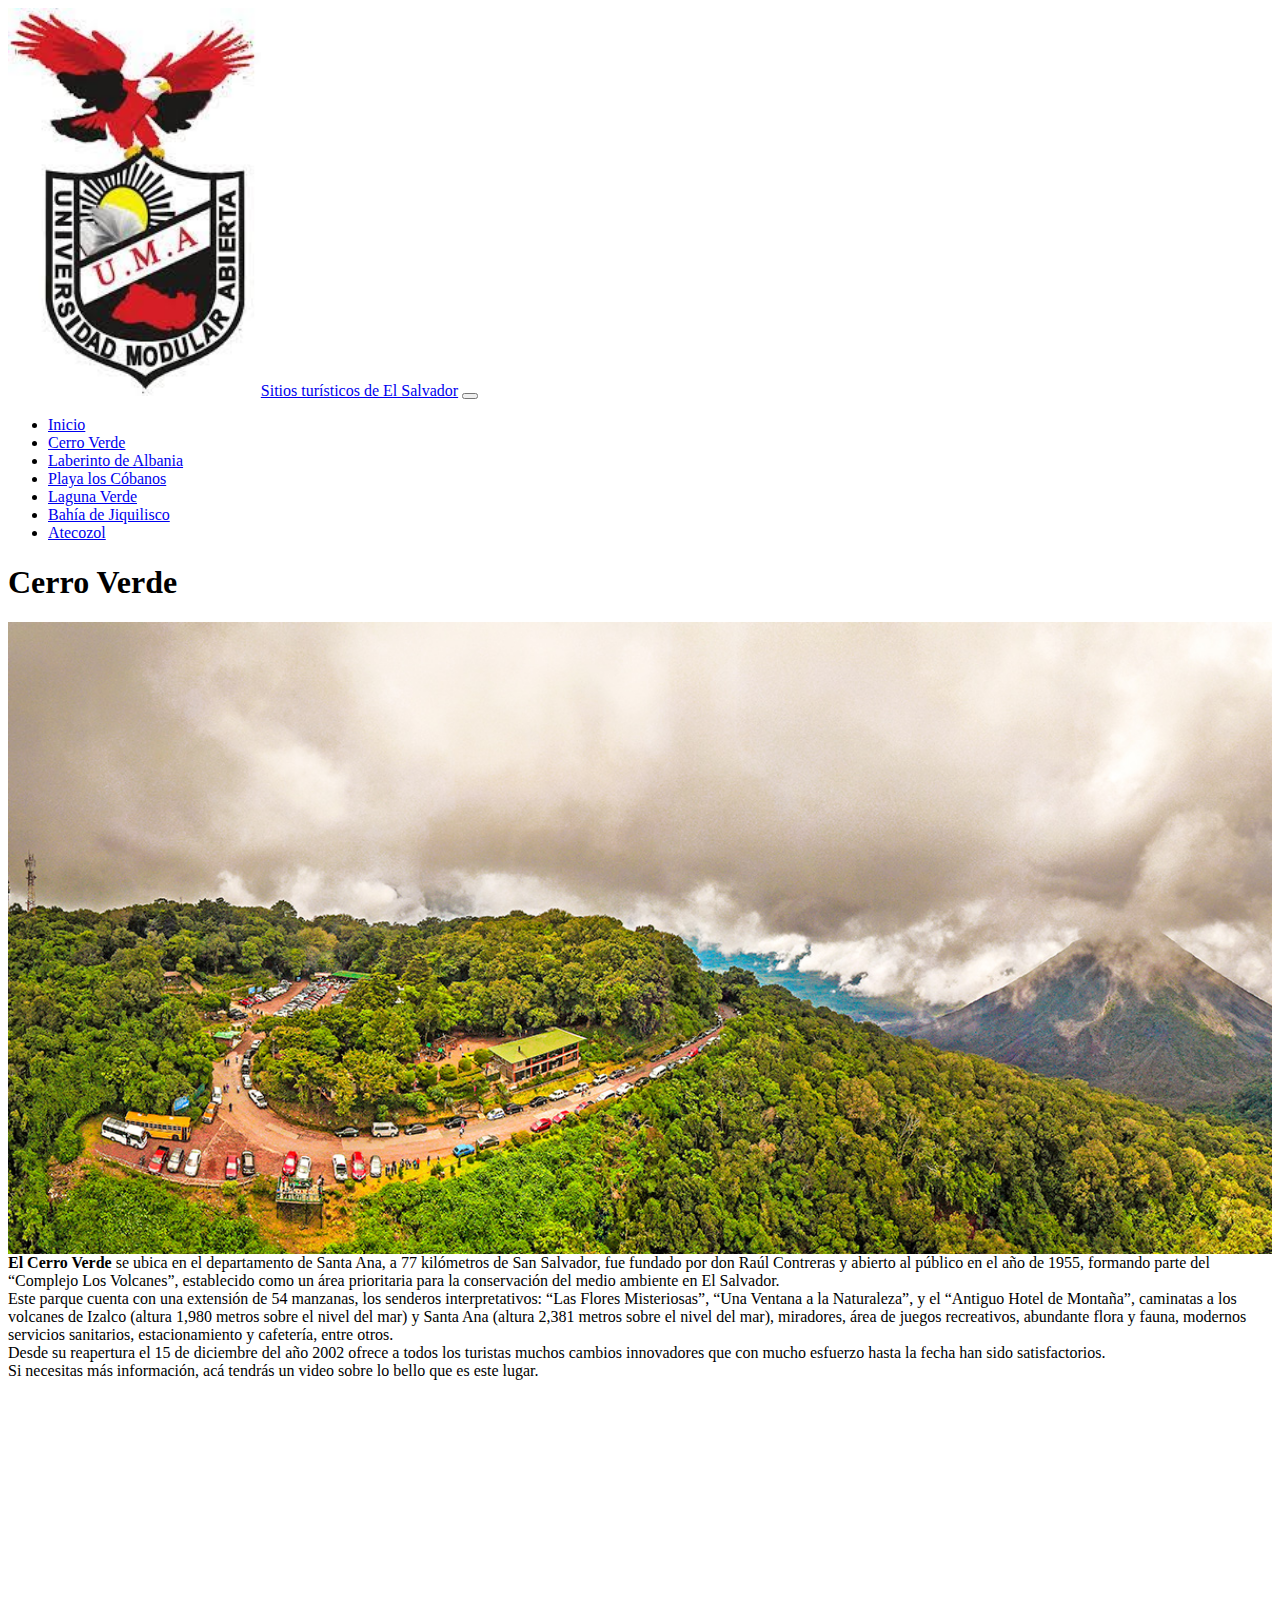
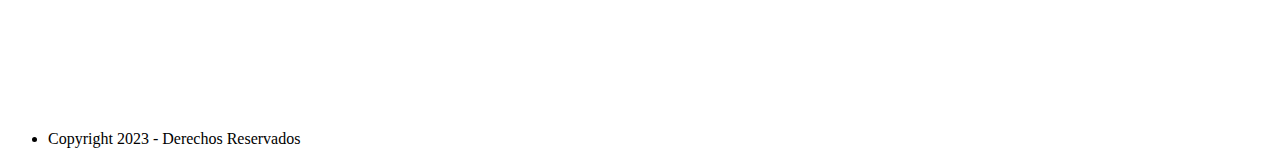
==== sitios2/cerroverde2.html @ 24a69eea "penúltima modificación del sitio web" ====
<!DOCTYPE html>
<html lang="en">


<head>
    <link rel="icon" href="/img/logo2.webp">
    <meta charset="UTF-8">
    <meta http-equiv="X-UA-Compatible" content="IE=edge">
    <meta name="viewport" content="width=device-width, initial-scale=1.0">
    <title>Laboratorio1Progra</title>
    <link rel="stylesheet" href="/css/style.css">
    <link href="https://cdn.jsdelivr.net/npm/bootstrap@5.3.0-alpha1/dist/css/bootstrap.min.css" rel="stylesheet"
        integrity="sha384-GLhlTQ8iRABdZLl6O3oVMWSktQOp6b7In1Zl3/Jr59b6EGGoI1aFkw7cmDA6j6gD" crossorigin="anonymous">
    <script src="https://cdn.jsdelivr.net/npm/bootstrap@5.3.0-alpha1/dist/js/bootstrap.bundle.min.js"
        integrity="sha384-w76AqPfDkMBDXo30jS1Sgez6pr3x5MlQ1ZAGC+nuZB+EYdgRZgiwxhTBTkF7CXvN"
        crossorigin="anonymous"></script>
</head>

<body>
    <section>
        <div class="container-lg">
            <header>
                <nav class="navbar navbar-expand-lg bg-body-tertiary">
                    <div class="container-fluid">
                        <a class="navbar-brand" href="#"><img src="/img/logouma.jpg" width="20%" alt="">Sitios
                            turísticos de El Salvador</a>
                        <button class="navbar-toggler" type="button" data-bs-toggle="collapse"
                            data-bs-target="#navbarNav" aria-controls="navbarNav" aria-expanded="false"
                            aria-label="Toggle navigation">
                            <span class="navbar-toggler-icon"></span>
                        </button>
                        <div class="collapse navbar-collapse" id="navbarNav">
                            <ul class="navbar-nav">
                                <li class="nav-item">
                                    <a class="nav-link active" aria-current="page" href="../index2.html">Inicio</a>
                                </li>
                                <li class="nav-item">
                                    <a class="nav-link" href="/sitios2/cerroverde2.html">Cerro Verde</a>
                                </li>
                                <li class="nav-item">
                                    <a class="nav-link" href="/sitios2/laberintoAlbania2.html">Laberinto de Albania</a>
                                </li>
                                <li class="nav-item">
                                    <a class="nav-link" href="/sitios2/playaLosCobanos2.html">Playa los Cóbanos</a>
                                </li>
                                <li class="nav-item">
                                    <a class="nav-link" href="/sitios2/lagunaVerde2.html">Laguna Verde</a>
                                </li>
                                <li class="nav-item">
                                    <a class="nav-link" href="/sitios2/BahiaJiquilisco2.html">Bahía de Jiquilisco</a>
                                </li>
                                <li class="nav-item">
                                    <a class="nav-link" href="/sitios2/Atecozol2.html">Atecozol</a>
                                </li>
                            </ul>
                        </div>
                    </div>
                </nav>
            </header>

            <div class="row">
                <div class="container d-flex align-items-center justify-content-center">
                    <div class="col-12 col-lg-6">
                        <h1>Cerro Verde</h1>
                        <img src="/img/cerroverde2.jpg" width="100%" height="50%" align="left">
                        <p><strong>El Cerro Verde</strong> se ubica en el departamento de Santa Ana, a 77 kilómetros
                            de San Salvador, fue fundado por don Raúl Contreras y abierto al público
                            en el año de 1955, formando parte del “Complejo Los Volcanes”, establecido como un área
                            prioritaria para la conservación del medio ambiente en El Salvador.<br>
                            Este parque cuenta con una extensión de 54 manzanas, los senderos interpretativos: “Las
                            Flores Misteriosas”, “Una Ventana a la Naturaleza”, y el “Antiguo Hotel de Montaña”,
                            caminatas a los volcanes de Izalco (altura 1,980 metros sobre el nivel del mar) y Santa Ana
                            (altura 2,381 metros sobre el nivel del mar), miradores, área de juegos
                            recreativos, abundante flora y fauna, modernos servicios sanitarios, estacionamiento y
                            cafetería, entre otros.<br>
                            Desde su reapertura el 15 de diciembre del año 2002 ofrece a todos los turistas muchos
                            cambios innovadores que con mucho esfuerzo hasta la fecha han sido satisfactorios.<br>
                            Si necesitas más información, acá tendrás un video sobre lo bello que es este lugar.
                        </p>
                        <div align="center">
                            <iframe align="center" width="100%" height="300"
                                src="https://www.youtube.com/embed/c4ugn-5v6gc" title="YouTube video player"
                                frameborder="0"
                                allow="accelerometer; autoplay; clipboard-write; encrypted-media; gyroscope; picture-in-picture; web-share"
                                allowfullscreen></iframe>
                        </div>
                        <br>
                    </div>
                </div>
            </div>
        </div>
    </section>
    
</body>
<footer id="sticky-footer" class="flex-shrink-0 py-4 bg-dark text-white-50">
    <div class="top-bar">
        <div class="top-bar-left">
            <ul class="menu">
                <li class="menu-text"></a>Copyright 2023 - Derechos Reservados </li>
            </ul>
        </div>
    </div>
</footer>

</html>
---- css/style.css ----
body
{
      /* background-image: url("https://wallpaperset.com/w/full/0/6/f/85701.jpg"); */
      background-size: cover;
      
}
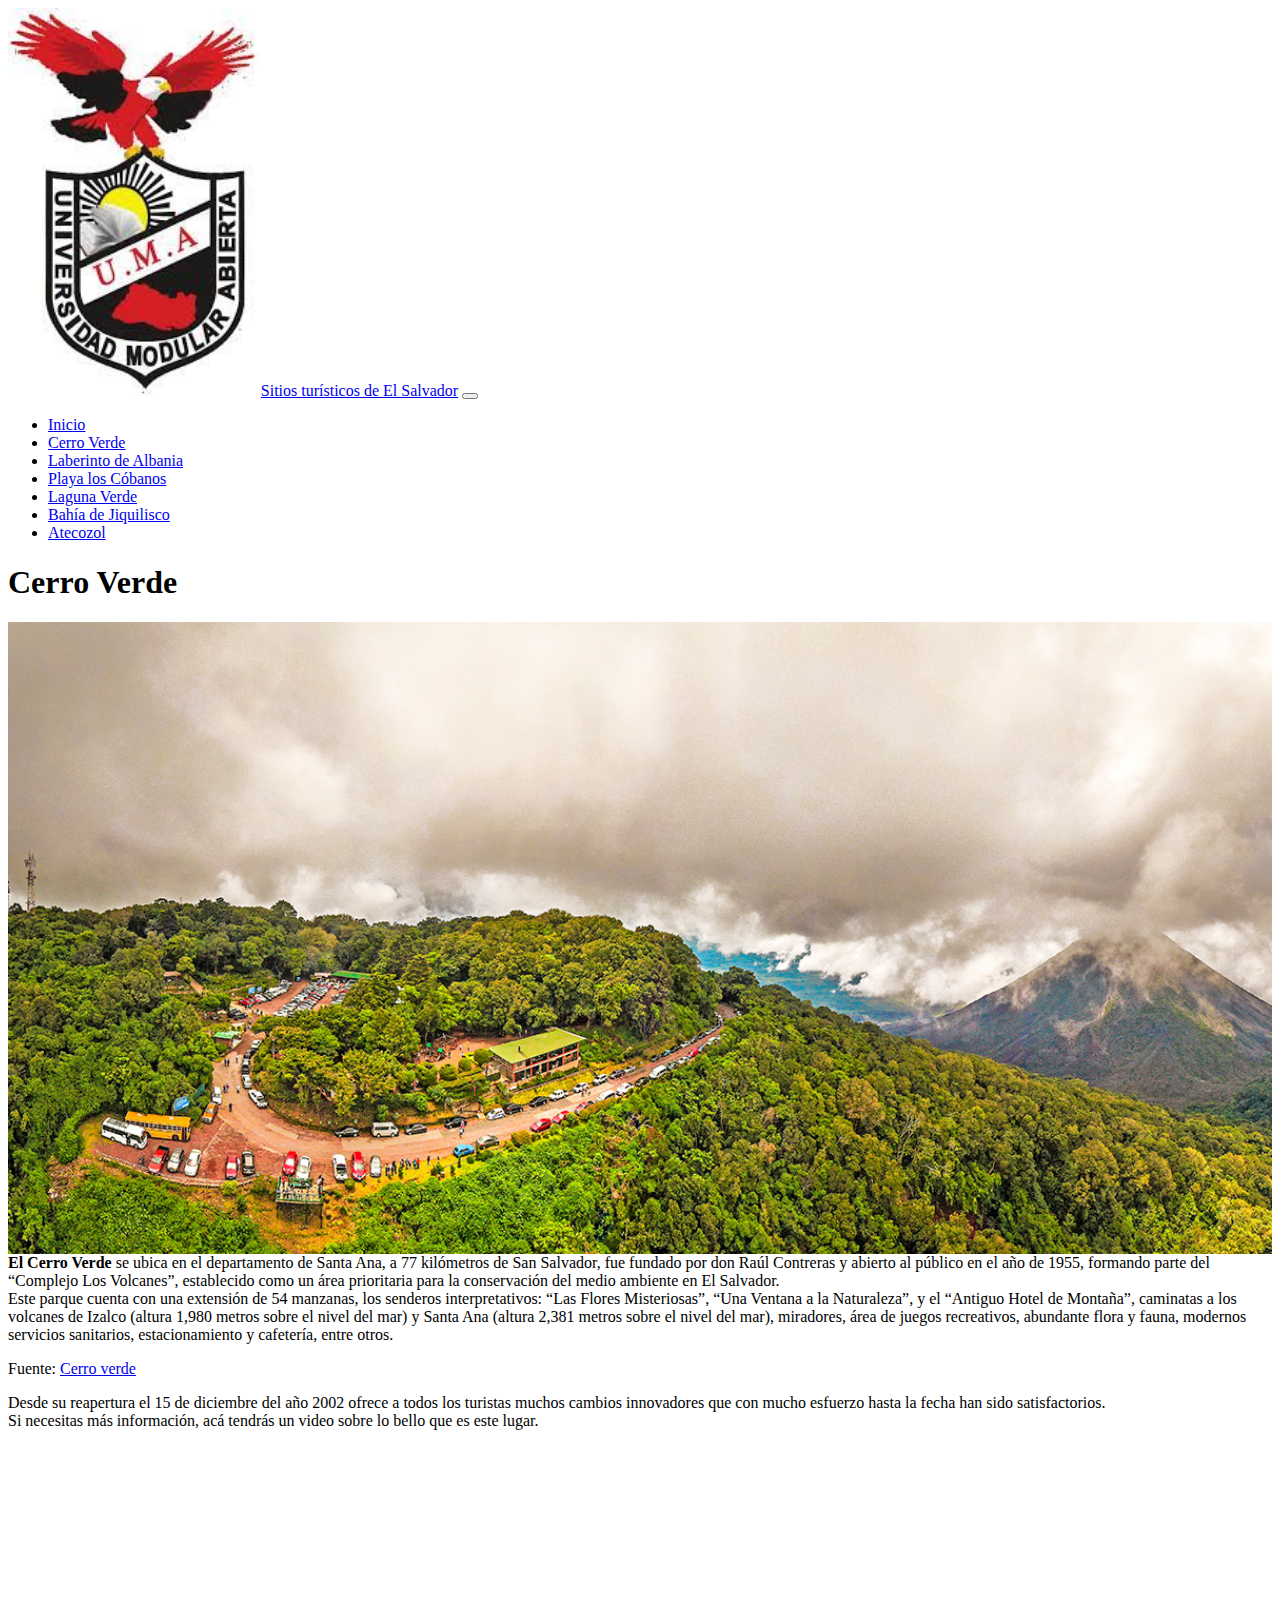
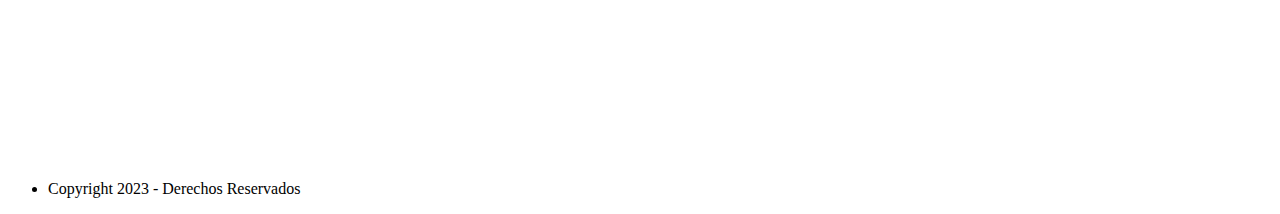
==== commit 70f06a1c: "penultima actualización de sitio web" ====
--- a/sitios2/cerroverde2.html
+++ b/sitios2/cerroverde2.html
@@ -73,6 +73,7 @@
                             (altura 2,381 metros sobre el nivel del mar), miradores, área de juegos
                             recreativos, abundante flora y fauna, modernos servicios sanitarios, estacionamiento y
                             cafetería, entre otros.<br>
+                            <p>Fuente: <a href="https://www.istu.gob.sv/2020/09/parque-natural-cerro-verde/">Cerro verde</a></p>
                             Desde su reapertura el 15 de diciembre del año 2002 ofrece a todos los turistas muchos
                             cambios innovadores que con mucho esfuerzo hasta la fecha han sido satisfactorios.<br>
                             Si necesitas más información, acá tendrás un video sobre lo bello que es este lugar.
@@ -90,7 +91,7 @@
             </div>
         </div>
     </section>
-    
+
 </body>
 <footer id="sticky-footer" class="flex-shrink-0 py-4 bg-dark text-white-50">
     <div class="top-bar">
